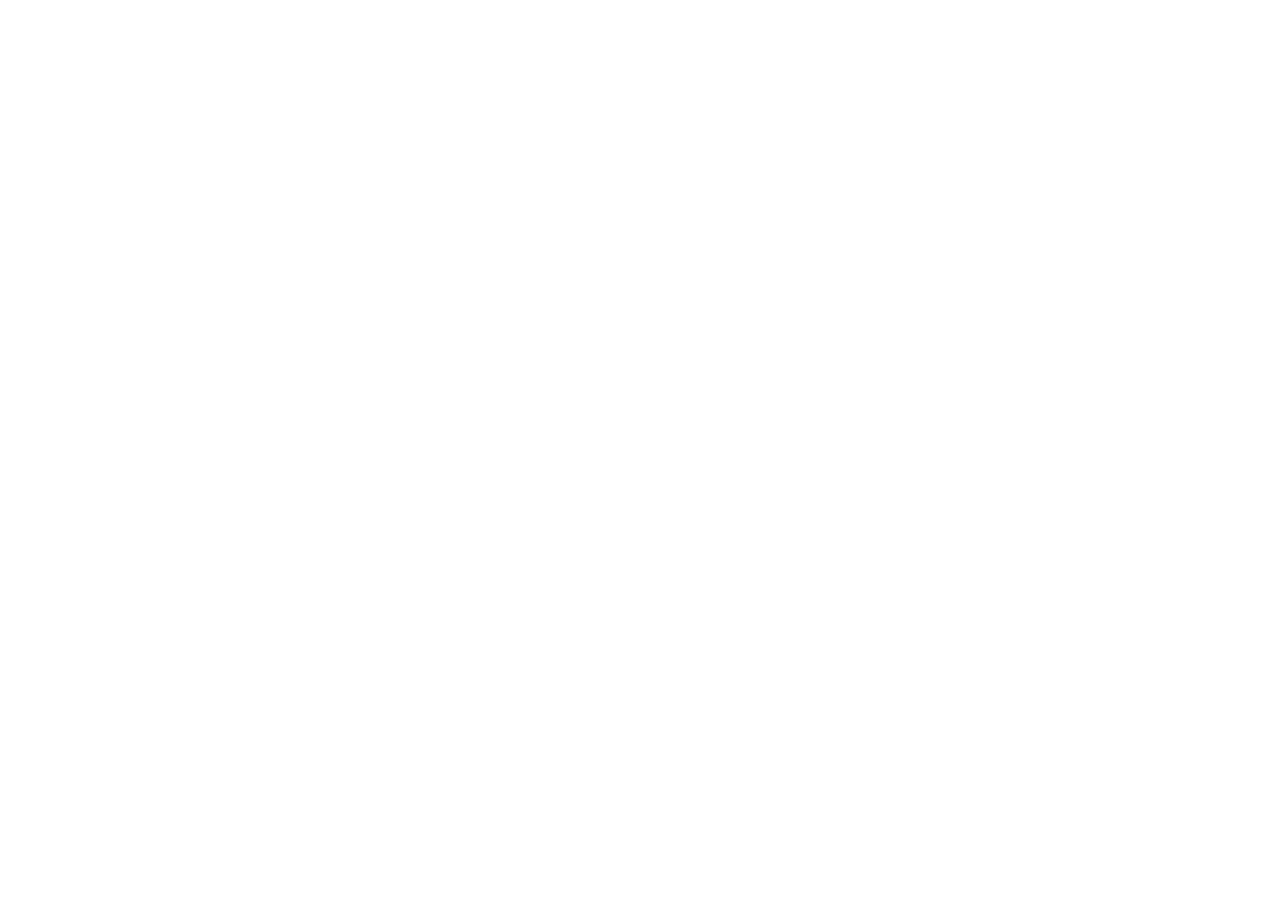
==== timeless-travels.html @ 9db5a2c4 "first commit" ====
<!DOCTYPE html>
<html lang="en">
<head>
    <meta charset="UTF-8">
    <meta name="viewport" content="width=device-width, initial-scale=1.0">
    <title>Timeless Travels</title>
    <link rel="stylesheet" href="style.css">
    <link rel="stylesheet" href="responsive.css">
</head>
<body>
    
</body>
</html>
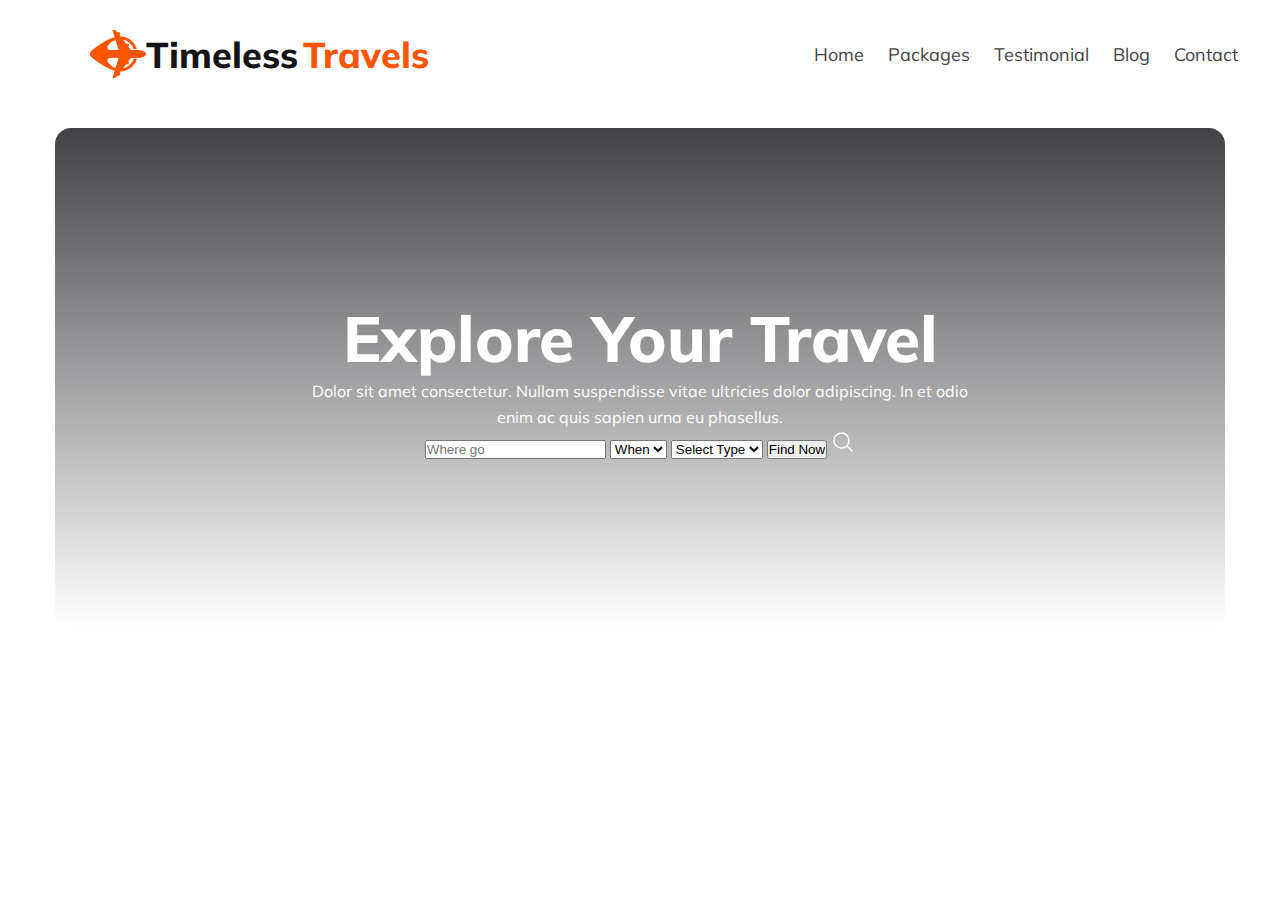
==== commit 21e4a771: "added header items" ====
--- a/timeless-travels.html
+++ b/timeless-travels.html
@@ -6,8 +6,47 @@
     <title>Timeless Travels</title>
     <link rel="stylesheet" href="style.css">
     <link rel="stylesheet" href="responsive.css">
+    <link rel="preconnect" href="https://fonts.googleapis.com">
+<link rel="preconnect" href="https://fonts.gstatic.com" crossorigin>
+<link href="https://fonts.googleapis.com/css2?family=Mulish:ital,wght@0,200;0,300;0,400;0,500;0,600;0,700;0,800;0,900;1,200;1,300;1,400;1,500;1,600;1,700;1,800;1,900&display=swap" rel="stylesheet">
 </head>
 <body>
-    
+    <header>
+        <div class="header_top">
+            <div class="logo">
+                <img src="Images/Group 40071 (2).png" alt="">
+                <h2 class="lg-text1">Timeless</h2>
+                <h2 class="lg-text2">Travels</h2>
+            </div>
+            <div class="menu-bar">
+                    <nav class="navbar ">
+                        <ul class="navbar-nav">
+                            <li class="nav-item"><a class="nav-link" href="#">Home</a></li>
+                            <li class="nav-item"><a class="nav-link" href="#">Packages</a></li>
+                            <li class="nav-item"><a class="nav-link" href="#">Testimonial</a></li>
+                            <li class="nav-item"><a class="nav-link" href="#">Blog</a></li>
+                            <li class="nav-item"><a class="nav-link" href="#">Contact</a></li>
+                        </ul>
+                    </nav>
+             </div>
+        </div>
+        <section class="container">
+            <div class="banner">
+                <h2>Explore Your Travel</h2>
+                <p>Dolor sit amet consectetur. Nullam suspendisse vitae ultricies dolor adipiscing. In et odio enim ac quis sapien urna eu phasellus.</p>
+                <form action="">
+                    <input type="text" placeholder="Where go">
+                    <select name="when">
+                        <option value="when">When</option>
+                    </select>  
+                    <select name="select-type">
+                        <option value="select-type">Select Type</option>
+                    </select>  
+                    <input type="submit" value="Find Now" class="fa fa-search">
+                    <img src="Images/Frame.svg" alt="">
+                </form>
+            </div>
+        </section>
+    </header>
 </body>
 </html>--- a/style.css
+++ b/style.css
@@ -0,0 +1,95 @@
+*{
+    margin: 0;
+    padding: 0;
+    box-sizing:border-box;
+}
+
+body {
+    font-family: 'Mulish', sans-serif;
+}
+
+h1, h2, h3, h4, h5, h6{
+    color: #131318;
+}
+
+p{
+    color: #131318B2;
+}
+
+section{
+    max-width: 1170px;
+    margin: auto;
+    margin-top: 50px;
+}
+
+/* header area start*/
+
+.header_top {
+    display: flex;
+    flex-direction: row;
+    justify-content: space-between;
+    align-items: center;
+    margin-top: 30px;
+    width: 1248px;
+}
+.logo {
+    display: inline-flex;
+    align-items: center;
+    margin-left: 90px;
+}
+
+.logo h2{
+font-size: 36px;
+font-weight: 800;
+}
+.lg-text1 {
+    color: #131318;
+} 
+.lg-text2 {
+    color: #FF5400;
+    margin-left: 5px;
+} 
+.menu-bar li {
+    list-style: none;
+    display: inline-flex;
+    justify-content: center;
+    align-items: center;
+    padding: 10px;
+}
+
+.menu-bar li a {
+    text-decoration: none;
+    color: var(--Dark-02, #424247);
+    text-align: center;
+    font-size: 18px;
+    font-weight: 400;
+}
+
+.banner{
+    border-radius: 16px;
+    background: linear-gradient(180deg, rgba(19, 19, 24, 0.80) 0%, rgba(19, 19, 24, 0.00) 100%), url("Images/Group\ 13.png");
+    height: 500px;
+    background-repeat: no-repeat;
+    width: 100%;
+    text-align: center;
+    display: flex;
+    flex-direction: column;
+    justify-content: center;
+    align-items: center;
+}
+
+.banner h2{
+    color: #FFF;
+    font-size: 64px;
+    font-weight: 800;
+}
+
+.banner p{
+    color: #FFF;
+    font-size: 16px;
+    font-weight: 400;
+    line-height: 26px;
+    width: 676px;
+
+}
+/* header area end*/